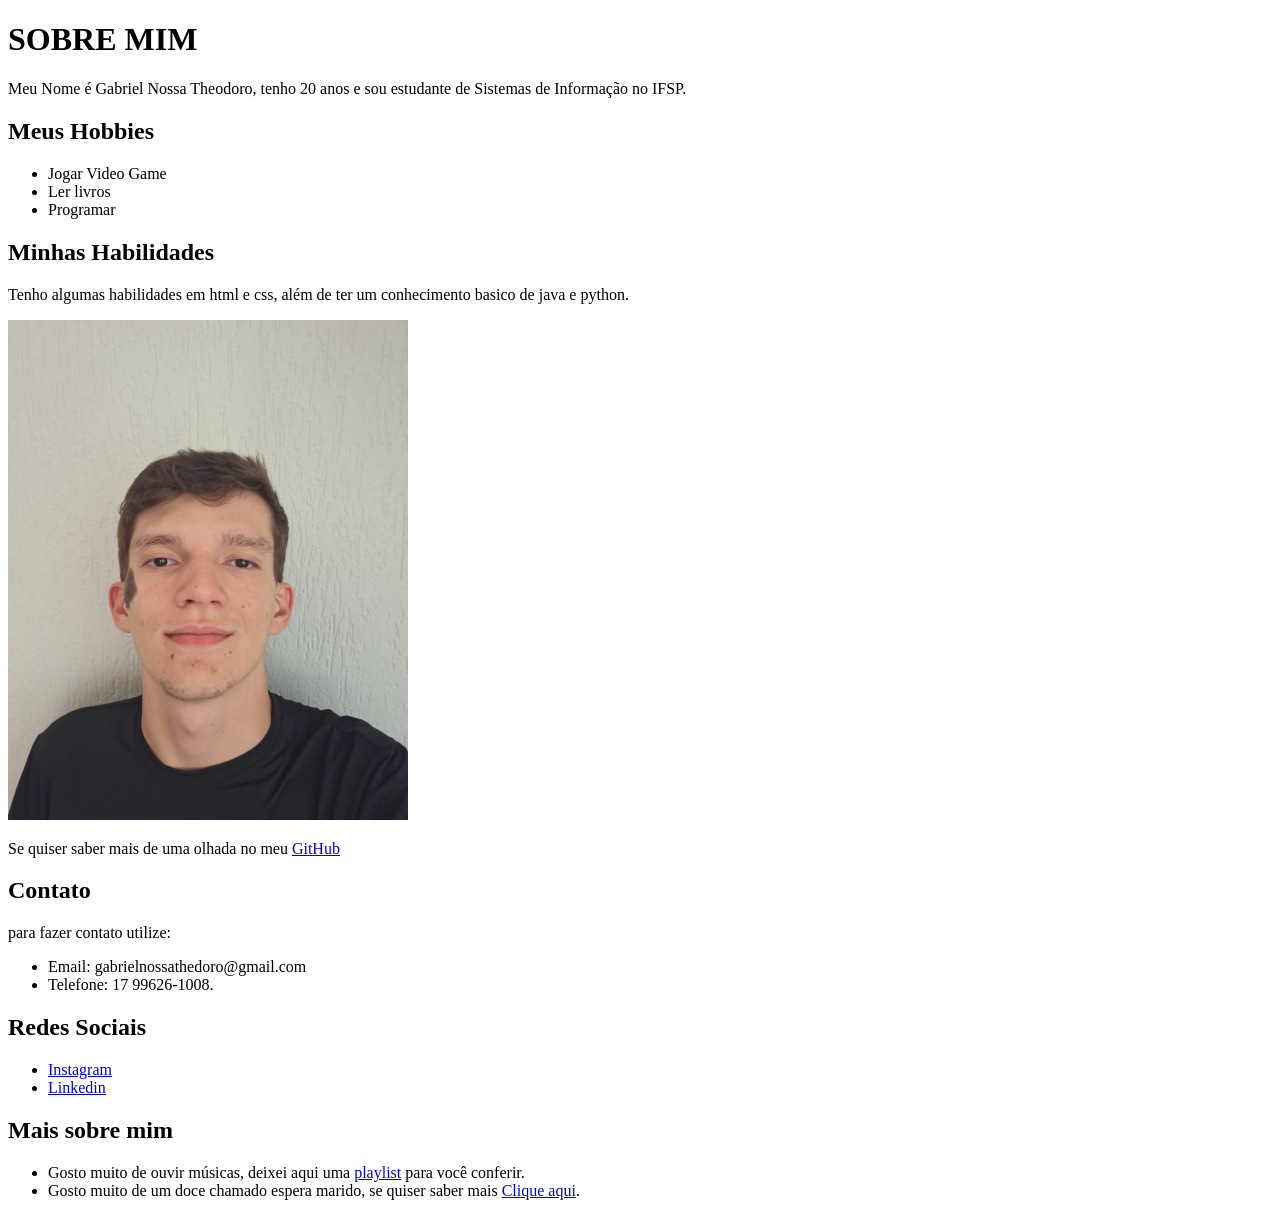
==== index.html @ b30beb5a "Mudando o index de lugar" ====
<!DOCTYPE html>
<html lang="en">
<head>
    <meta charset="UTF-8">
    <meta name="viewport" content="width=, initial-scale=1.0">
    <title>Document</title>
</head>
<body>
    <h1><strong>SOBRE MIM</strong></h1>
    <p>Meu Nome é Gabriel Nossa Theodoro, tenho 20 anos e sou estudante de Sistemas de Informação no IFSP.</p>

    <h2>Meus Hobbies</h2>
    <ul>
        <li>Jogar Video Game</li>
        <li>Ler livros</li>
        <li>Programar</li>
    </ul>

    <h2>Minhas Habilidades</h2>
    <p>Tenho algumas habilidades em html e css, além de ter um conhecimento basico de java e python.</p>

    <img src="Foto.jpeg" alt="" width="400" height="500">
    <p>Se quiser saber mais de uma olhada no meu  <a href="https://github.com/settings/profile" target="_blank">GitHub</a></p>

    <h2>Contato</h2>
    <p>para fazer contato utilize:</p>
    <ul>
        <li>Email: gabrielnossathedoro@gmail.com</li>
        <li>Telefone: 17 99626-1008.</li>
        </li>
    </ul>

    <h2>Redes Sociais</h2>
    <ul>
        <li><a href="https://www.instagram.com/gaba.nss/" target="_blank">Instagram</a></li>
        <li><a href="https://www.linkedin.com/in/gabriel-nossa-theodoro-5948362ba" target="_blank">Linkedin</a></li>

    </ul>

    <h2>Mais sobre mim</h2>
    <ul>
        <li>Gosto muito de ouvir músicas, deixei aqui uma <a href="Aula2_Musicas.html">playlist</a> para você conferir.</li>
        <li>Gosto muito de um doce chamado espera marido, se quiser saber mais <a href="Aula2_receita.html">Clique aqui</a>.</li>
    </ul>
    

    
</body>
</html>
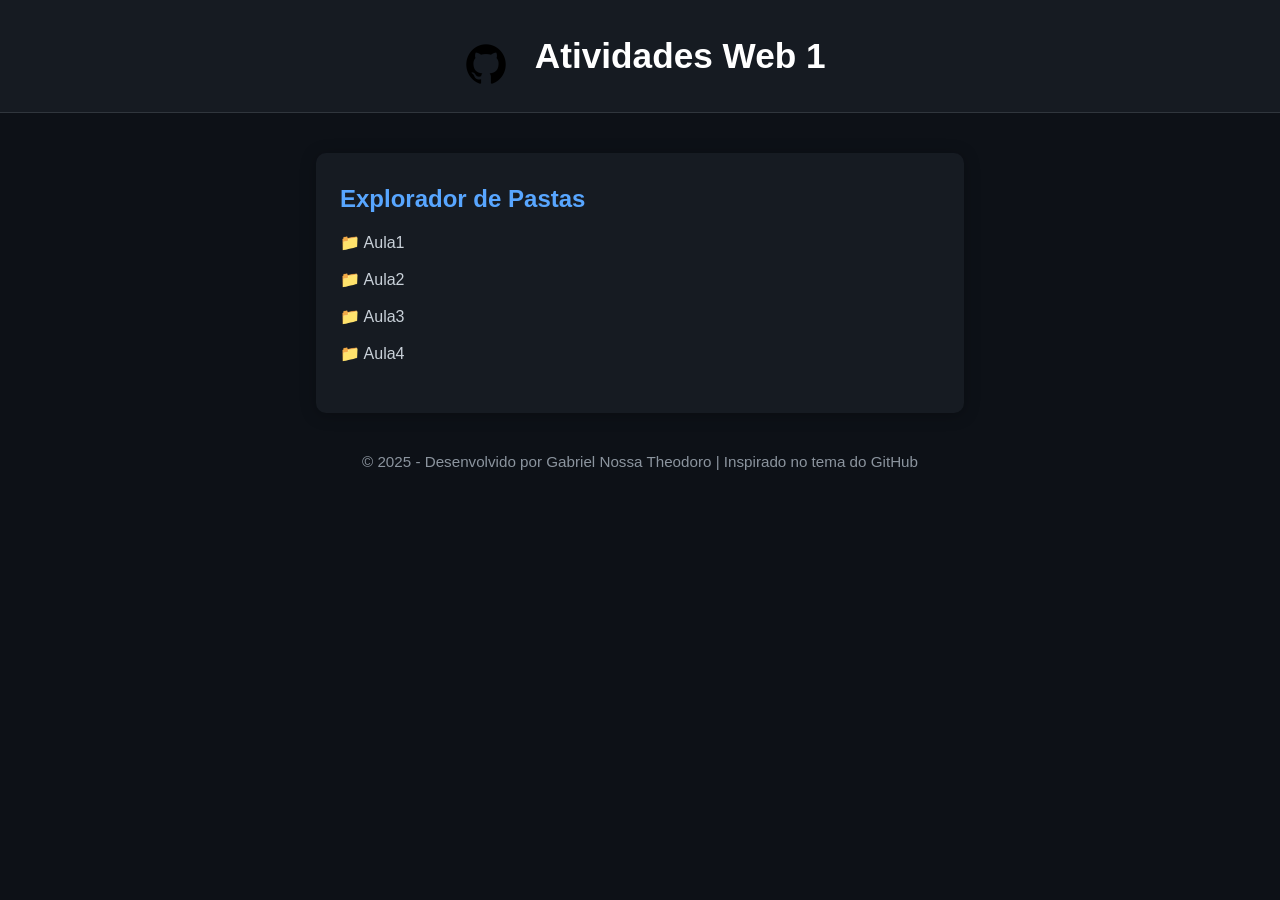
==== commit 5a106adb: "Index verdadeiro" ====
--- a/index.html
+++ b/index.html
@@ -1,49 +1,122 @@
 <!DOCTYPE html>
-<html lang="en">
+<html lang="pt-br">
 <head>
-    <meta charset="UTF-8">
-    <meta name="viewport" content="width=, initial-scale=1.0">
-    <title>Document</title>
+	<meta charset="UTF-8">
+	<title>Home - Atividades Web 1</title>
+	<meta name="viewport" content="width=device-width, initial-scale=1.0">
+	<link rel="icon" type="image/png" href="https://github.githubassets.com/favicons/favicon.png">
+	<style>
+		body {
+			background: #0d1117;
+			color: #c9d1d9;
+			font-family: 'Segoe UI', 'Liberation Sans', Arial, sans-serif;
+			margin: 0;
+			min-height: 100vh;
+		}
+		header {
+			background: #161b22;
+			padding: 32px 0 16px 0;
+			text-align: center;
+			border-bottom: 1px solid #30363d;
+		}
+		   header img {
+			   width: 64px;
+			   vertical-align: middle;
+			   margin-right: 12px;
+		   }
+		h1 {
+			display: inline;
+			font-size: 2.2rem;
+			color: #fff;
+		}
+		main {
+			max-width: 600px;
+			margin: 40px auto;
+			background: #161b22;
+			border-radius: 10px;
+			box-shadow: 0 2px 16px #0004;
+			padding: 32px 24px;
+		}
+		h2 {
+			color: #58a6ff;
+			margin-top: 0;
+		}
+		ul {
+			list-style: none;
+			padding: 0;
+		}
+		li {
+			margin: 18px 0;
+		}
+		a {
+			color: #58a6ff;
+			text-decoration: none;
+			font-size: 1.1rem;
+			transition: color 0.2s;
+		}
+		a:hover {
+			color: #79c0ff;
+			text-decoration: underline;
+		}
+		footer {
+			text-align: center;
+			color: #8b949e;
+			margin: 40px 0 16px 0;
+			font-size: 0.95rem;
+		}
+	</style>
 </head>
 <body>
-    <h1><strong>SOBRE MIM</strong></h1>
-    <p>Meu Nome é Gabriel Nossa Theodoro, tenho 20 anos e sou estudante de Sistemas de Informação no IFSP.</p>
-
-    <h2>Meus Hobbies</h2>
-    <ul>
-        <li>Jogar Video Game</li>
-        <li>Ler livros</li>
-        <li>Programar</li>
-    </ul>
-
-    <h2>Minhas Habilidades</h2>
-    <p>Tenho algumas habilidades em html e css, além de ter um conhecimento basico de java e python.</p>
-
-    <img src="Foto.jpeg" alt="" width="400" height="500">
-    <p>Se quiser saber mais de uma olhada no meu  <a href="https://github.com/settings/profile" target="_blank">GitHub</a></p>
-
-    <h2>Contato</h2>
-    <p>para fazer contato utilize:</p>
-    <ul>
-        <li>Email: gabrielnossathedoro@gmail.com</li>
-        <li>Telefone: 17 99626-1008.</li>
-        </li>
-    </ul>
-
-    <h2>Redes Sociais</h2>
-    <ul>
-        <li><a href="https://www.instagram.com/gaba.nss/" target="_blank">Instagram</a></li>
-        <li><a href="https://www.linkedin.com/in/gabriel-nossa-theodoro-5948362ba" target="_blank">Linkedin</a></li>
-
-    </ul>
-
-    <h2>Mais sobre mim</h2>
-    <ul>
-        <li>Gosto muito de ouvir músicas, deixei aqui uma <a href="Aula2_Musicas.html">playlist</a> para você conferir.</li>
-        <li>Gosto muito de um doce chamado espera marido, se quiser saber mais <a href="Aula2_receita.html">Clique aqui</a>.</li>
-    </ul>
-    
-
-    
+	<header>
+		<img src="github_icon.png" alt="GitHub logo">
+		<h1>Atividades Web 1</h1>
+	</header>
+	<main>
+		<h2>Explorador de Pastas</h2>
+		<ul id="folder-list">
+			<li>
+				<span class="folder" onclick="toggleFolder('Aula1')">📁 Aula1</span>
+				<ul class="file-list" id="Aula1" style="display:none">
+					<li><a href="Aula1_Ex1.html">Aula1_Ex1.html</a></li>
+					<li><a href="Aula1_Ex2.html">Aula1_Ex2.html</a></li>
+				</ul>
+			</li>
+			<li>
+				<span class="folder" onclick="toggleFolder('Aula2')">📁 Aula2</span>
+				<ul class="file-list" id="Aula2" style="display:none">
+					<li><a href="Aula2_Ex2.html">Aula2_Ex2.html</a></li>
+					<li><a href="Aula2_receita.html">Aula2_receita.html</a></li>
+				</ul>
+			</li>
+			<li>
+				<span class="folder" onclick="toggleFolder('Aula3')">📁 Aula3</span>
+				<ul class="file-list" id="Aula3" style="display:none">
+					<li><a href="Aula3/Aula3_Menu.html">Aula3_Menu.html</a></li>
+					<li><a href="Aula3/Aula3_TabelaSimples.html">Aula3_TabelaSimples.html</a></li>
+					<li><a href="Aula3/Aula3_Tabelascomcolspanerowspan.html">Aula3_Tabelascomcolspanerowspan.html</a></li>
+					<li><a href="Aula3/Aula3_ReceitaLista.html">Aula3_ReceitaLista.html</a></li>
+				</ul>
+			</li>
+			<li>
+				<span class="folder" onclick="toggleFolder('Aula4')">📁 Aula4</span>
+				<ul class="file-list" id="Aula4" style="display:none">
+					<li><a href="Aula4/Aula4_Bordas.html">Aula4_Bordas.html</a></li>
+				</ul>
+			</li>
+		</ul>
+	</main>
+	<footer>
+		&copy; 2025 - Desenvolvido por Gabriel Nossa Theodoro | Inspirado no tema do GitHub
+	</footer>
+	<script>
+		function toggleFolder(folderId) {
+			var el = document.getElementById(folderId);
+			if (el.style.display === 'none') {
+				el.style.display = 'block';
+			} else {
+				el.style.display = 'none';
+			}
+		}
+	</script>
 </body>
-</html>+</html>
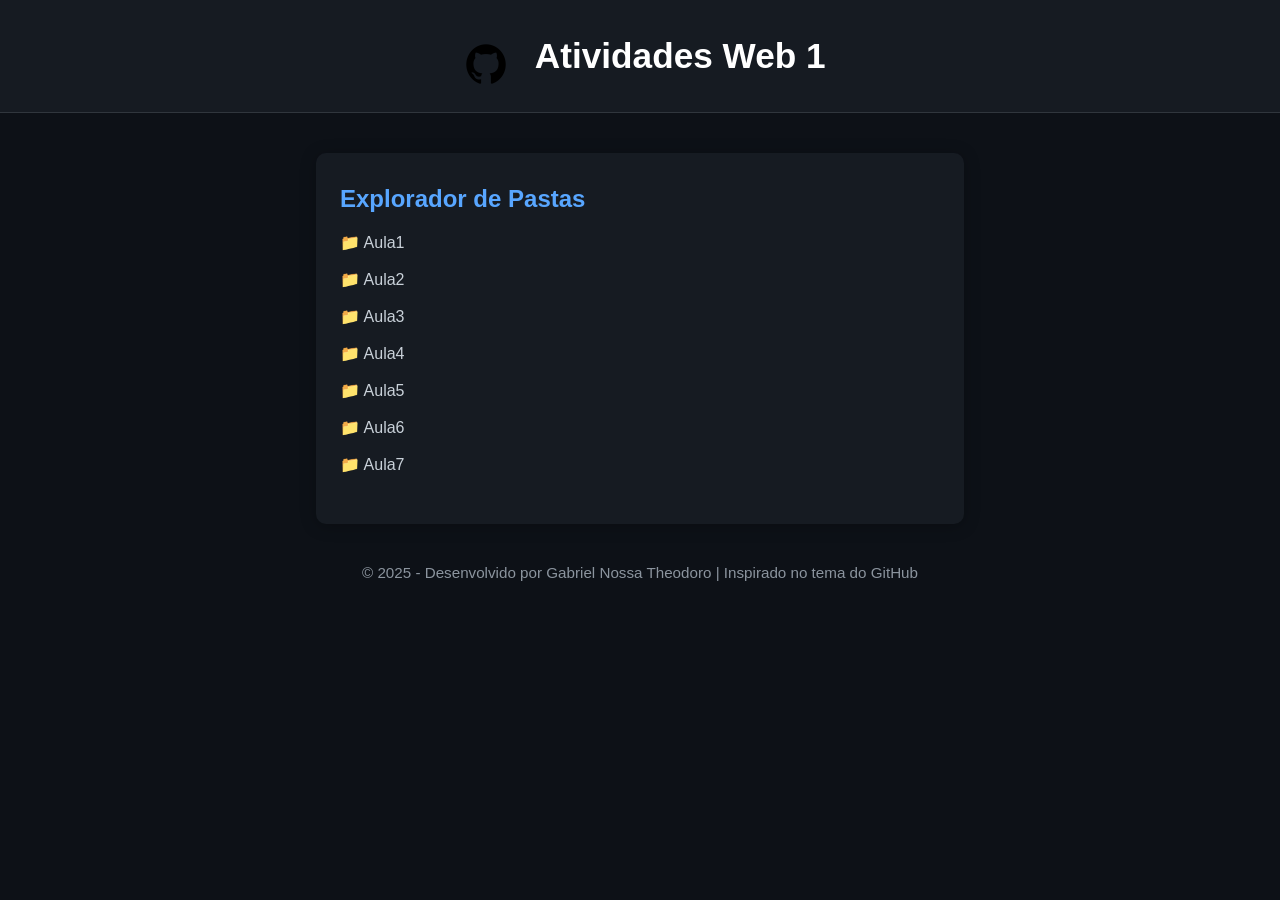
==== commit 74834808: "Adicionando atividades e atualizando o index" ====
--- a/index.html
+++ b/index.html
@@ -77,15 +77,16 @@
 			<li>
 				<span class="folder" onclick="toggleFolder('Aula1')">📁 Aula1</span>
 				<ul class="file-list" id="Aula1" style="display:none">
-					<li><a href="Aula1_Ex1.html">Aula1_Ex1.html</a></li>
-					<li><a href="Aula1_Ex2.html">Aula1_Ex2.html</a></li>
+					<li><a href="Aula1/Aula1_Ex1.html">Aula1_Ex1.html</a></li>
+					<li><a href="Aula1/Aula1_Ex2.html">Aula1_Ex2.html</a></li>
+					<li><a href="Aula1/SobreMim.html">SobreMim.html</a></li>
 				</ul>
 			</li>
 			<li>
 				<span class="folder" onclick="toggleFolder('Aula2')">📁 Aula2</span>
 				<ul class="file-list" id="Aula2" style="display:none">
-					<li><a href="Aula2_Ex2.html">Aula2_Ex2.html</a></li>
-					<li><a href="Aula2_receita.html">Aula2_receita.html</a></li>
+					<li><a href="Aula2/Aula2_Musicas.html">Aula2_Musicas.html</a></li>
+					<li><a href="Aula2/Aula2_receita.html">Aula2_receita.html</a></li>
 				</ul>
 			</li>
 			<li>
@@ -101,6 +102,45 @@
 				<span class="folder" onclick="toggleFolder('Aula4')">📁 Aula4</span>
 				<ul class="file-list" id="Aula4" style="display:none">
 					<li><a href="Aula4/Aula4_Bordas.html">Aula4_Bordas.html</a></li>
+					<li><a href="Aula4/Aula4_Tabelascomcolspanerowspan.html">Aula4_Tabelascomcolspanerowspan.html</a></li>
+					<li><a href="Aula4/Aula4_TabelaSimples.html">Aula4_TabelaSimples.html</a></li>
+					<li><a href="Aula4/Aula04Containers.html">Aula4_Containers.html</a></li>
+					<li><a href="Aula4/hello.html">hello.html</a></li>
+					<li><a href="Aula4/hello.css">Hello.css</a></li>
+				</ul>
+			</li>
+			<li>
+				<span class="folder" onclick="toggleFolder('Aula5')">📁 Aula5</span>
+				<ul class="file-list" id="Aula5" style="display:none;">
+					<li><a href="Aula5/ex1/Coresebackgrounds-colors.css">Coresebackgrounds-colors.html</a></li>
+					<li><a href="Aula5/ex1/Coresebackgrounds-colors.css">Coresebackgrounds-colors.</a></li>
+					<li><a href="Aula5/ex2/praticando2.html">background-color.html</a></li>
+					<li><a href="Aula5/ex2/praticando2.css">background-color.css</a></li>
+				</ul>
+			</li>
+			<li>
+				<span class="folder" onclick="toggleFolder('Aula6')">📁 Aula6</span>
+				<ul class="file-list" id="Aula6" style="display:none;">
+					<li><a href="Aula6/ex1/praticando1.html">Ex1.html</a></li>
+					<li><a href="Aula6/ex1/praticando1.css">Ex1.css</a></li>
+					<li><a href="Aula6/ex2/praticando2.html">Ex2.html</a></li>
+					<li><a href="Aula6/ex3/praticando3.html">Ex3.html</a></li>
+					<li><a href="Aula6/ex3/praticando3.css">Ex3.css</a></li>
+					<li><a href="Aula6/ex4/praticando4.html">Ex4.html</a></li>
+					<li><a href="Aula6/ex4/praticando4.css">Ex4.css</a></li>
+					<li><a href="Aula6/ex5/praticando2.html">Ex5.html</a></li>
+					<li><a href="Aula6/ex5/praticando2.css">Ex5.css</a></li>
+				
+				</ul>
+			</li>
+			<li>
+				<span class="folder" onclick="toggleFolder('Aula7')">📁 Aula7</span>
+				<ul class="file-list" id="Aula7" style="display:none;">
+					<li><a href="Aula7/praticando2.html">Index</a></li>
+					<li><a href="Aula7/praticando2.1.html">SaoPaulo</a></li>
+					<li><a href="Aula7/praticando2.2.html">RiodeJaneiro</a></li>
+					<li><a href="Aula7/praticando2.3.html">MinasGerais</a></li>
+					<li><a href="Aula7/praticando2.css">Style</a></li>
 				</ul>
 			</li>
 		</ul>
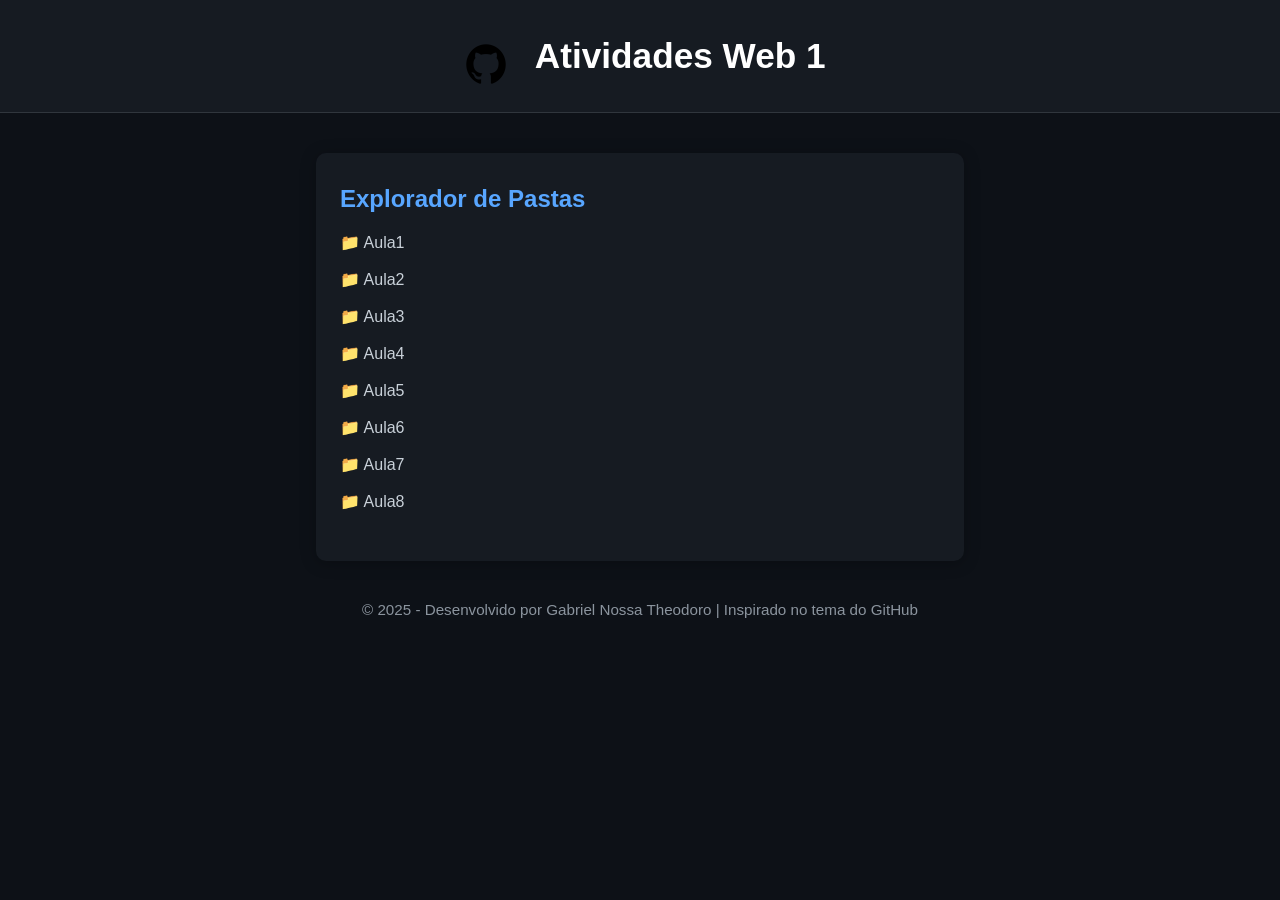
==== commit 30f639b2: "att o index" ====
--- a/index.html
+++ b/index.html
@@ -143,6 +143,15 @@
 					<li><a href="Aula7/praticando2.css">Style</a></li>
 				</ul>
 			</li>
+			<li>
+				<span class="folder" onclick="toggleFolder('Aula8')">📁 Aula8</span>
+				<ul class="file-list" id="Aula8" style="display:none;">
+					<li><a href="Aula8/ex1/containers.css">ContainerCSS</a></li>
+					<li><a href="Aula8/ex1/Contairner.html">ContainersHTML</a></li>
+					<li><a href="Aula8/ex2/lhama.css">LhamaCSS</a></li>
+					<li><a href="Aula8/ex2/lhama.html">LhamaHTML</a></li>
+				</ul>
+			</li>
 		</ul>
 	</main>
 	<footer>
